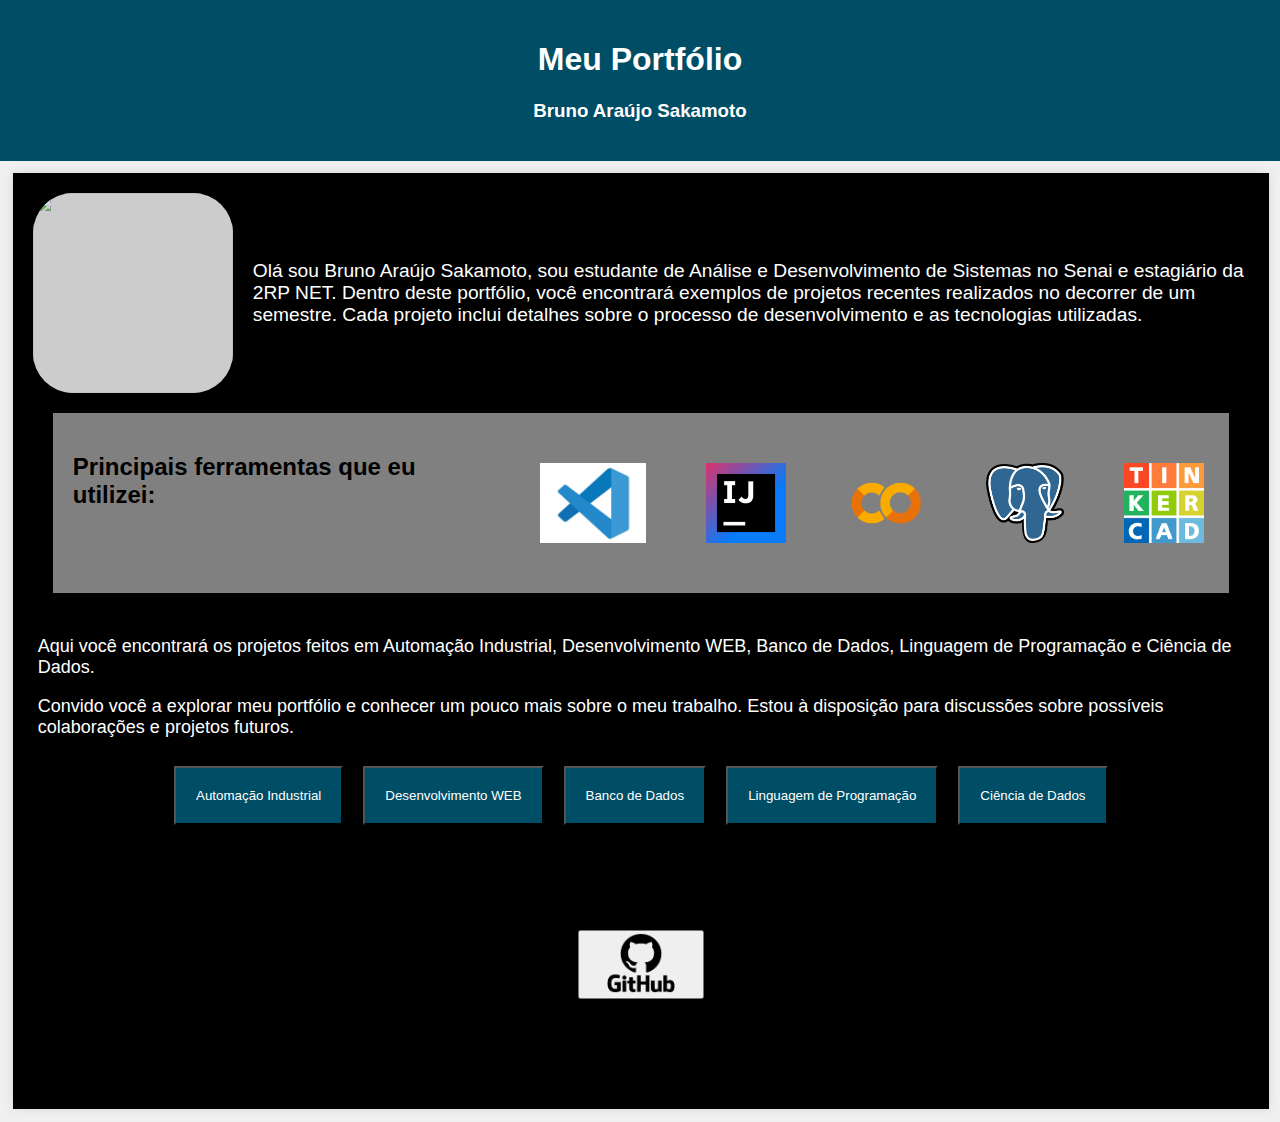
==== index.html @ eba5ad1f "Att Portfolio" ====
<!DOCTYPE html>
<html lang="pt-BR">
<head>
    <meta charset="UTF-8">
    <meta name="viewport" content="width=device-width, initial-scale=1.0">
    <title>Meu Portfólio</title>
    <link rel="stylesheet" href="style.css">
</head>
<body>
    <header class="header">
        <h1>Meu Portfólio</h1><h3>Bruno Araújo Sakamoto</h3>
    </header>
    <main class="main-content">
        <div class="profile-section">
            <div class="profile-picture">
                <img src="img/goat.jpg" alt="">
            </div>
            <div class="description">
                <h4>Olá sou Bruno Araújo Sakamoto, sou estudante de Análise e Desenvolvimento de Sistemas no Senai e 
                estagiário da 2RP NET. Dentro deste portfólio, você encontrará exemplos de projetos recentes 
                realizados no decorrer de um semestre. Cada projeto inclui detalhes sobre o processo de
                desenvolvimento e as tecnologias utilizadas.</h4>
            </div>
        </div>
        <div class="tools-section">
            <h2>Principais ferramentas que eu utilizei:</h2>
            <div class="tool-icons">
                <img src="img/vscode.jpg" alt="JavaScript">
                <img src="img/intelliJ.png" alt="Java">
                <img src="img/googleColab.png" alt="cien.D">
                <img src="img/pgAdmin.png" alt="BancoDados">
                <img src="img/tinkercad.png" alt="C++">
            </div>
        </div>
        <div class="projects">
            <p>Aqui você encontrará os projetos feitos em Automação Industrial, Desenvolvimento WEB, Banco de Dados, 
            Linguagem de Programação e Ciência de Dados.</p>
            <p>Convido você a explorar meu portfólio e conhecer um pouco mais sobre o meu trabalho. Estou à disposição para 
            discussões sobre possíveis colaborações e projetos futuros.</p>
            <div id="content" class="links">
                <button class="btn" onclick="showContent('Automação Industrial')">Automação Industrial</button>
                <button class="btn" onclick="showContent('Desenvolvimento WEB')">Desenvolvimento WEB</button>
                <button class="btn" onclick="showContent('Banco de Dados')">Banco de Dados</button>
                <button class="btn" onclick="showContent('Linguagem de Programação')">Linguagem de Programação</button>
                <button class="btn" onclick="showContent('Ciência de Dados')">Ciência de Dados</button>
            </div>
        </div>
        <div class="contato">
            <button class="link" onclick="redirecionar()">
                <img src="img/github.png" alt="github"></button>
        </div>
    </main>
    
    <div id="modal" class="modal">
        <div class="modal-content">
            <span class="close">&times;</span>
            <div id="modal-body"></div>
            <button class="btn-close" onclick="closeModal()">Voltar</button>
        </div>
    </div>
    <script src="script.js"></script>
</body>
</html>
---- style.css ----
body, html {
    margin: 0;
    padding: 0;
    font-family: Arial, sans-serif;
    background-color: #f0f0f0;
}

.header {
    background-color: #004d66;
    color: white;
    text-align: center;
    padding: 20px 0;
}

.main-content {
    width: 95%;
    height: 80%;
    background-color: #000000;
    color: white;
    padding: 20px;
    box-shadow: 0 0 10px rgba(0, 0, 0, 0.1);
    margin: 1%;
}

.profile-section {
    display: flex;
    margin-bottom: 20px;
}

.profile-picture {
    width: 200px;
    height: 200px;
    background-color: #ccc;
    margin-right: 20px;
    border-radius: 20%;
}

.profile-picture img {
    width: 100%;
    height: 100%;
    border-radius: 20%;
}

.description {
    flex: 1;
    display: flex;
    align-items: center;
    font-size: larger;
}

.tools-section {
    background-color: grey;
    padding: 10px;
    color: black;
    display: flex;
    gap: 20px;
    margin: 20px;
    padding: 20px;
}

.tool-icons {
    display: flex;
}

.tool-icons img {
    margin: 30px;
    width: 90%;
    height: 80px;
}

h4 {
    font-weight: normal;
}

.projects {
    padding: 5px;
    font-size: large;
}

.links {
    justify-content: center;
    display: flex;
    align-items: center;
}

.btn {  
    padding: 20px;
    margin: 10px;
    background-color: #004d66;
    color: white;
    cursor: pointer;
}

button.btn:hover {
    background-color: #002936;
}

.contato {
    display: flex;
    justify-content: center;
    padding: 90px;
}

.contato img {
    width: 110px;
    height: 60px;
    cursor: pointer;
    border: 10px;
}

.modal {
    display: none;
    position: fixed;
    z-index: 1;
    left: 0;
    top: 0;
    width: 100%;
    height: 100%;
    overflow: auto;
    background-color: rgb(0,0,0);
    background-color: rgba(0,0,0,0.4);
    padding-top: 60px;
}

.modal-content {
    background-color: #fefefe;
    margin: 5% auto;
    padding: 20px;
    border: 1px solid #888;
    width: 80%;
    max-width: 600px;
}

.close {
    color: #aaa;
    float: right;
    font-size: 28px;
    font-weight: bold;
}

.close:hover,
.close:focus {
    color: black;
    text-decoration: none;
    cursor: pointer;
}

.btn-close {
    padding: 10px 20px;
    background-color: #004d66;
    color: white;
    cursor: pointer;
    margin-top: 20px;
}

button.btn-close:hover {
    background-color: #002936;
}

pre {
    background-color: #2d2d2d;
    color: #f8f8f2;
    padding: 15px;
    border-radius: 5px;
    overflow: auto;
    white-space: pre-wrap; 
    word-wrap: break-word; 
}

code {
    font-family: 'Courier New', Courier, monospace;
    font-size: 14px;
}

.btao {  
    padding: 20px;
    margin: 0px;
    width: 100%;
    background-color: #004d66;
    color: white;
    cursor: pointer;

}

button.btao:hover {
    background-color: #002936;
}
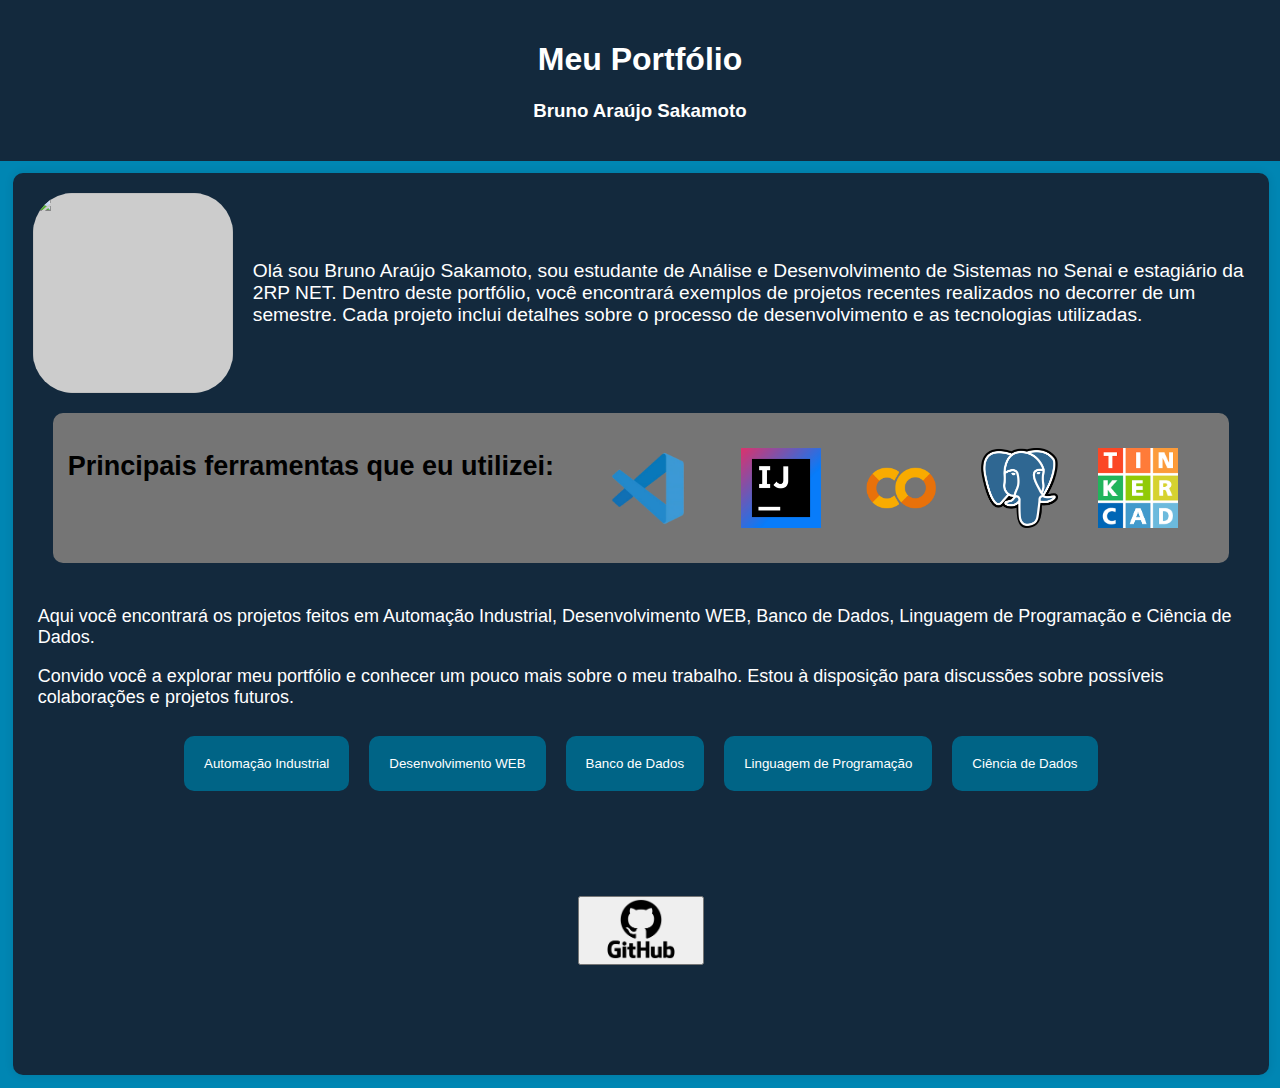
==== commit b4a5101a: "Att Portfolio" ====
--- a/index.html
+++ b/index.html
@@ -25,7 +25,7 @@
         <div class="tools-section">
             <h2>Principais ferramentas que eu utilizei:</h2>
             <div class="tool-icons">
-                <img src="img/vscode.jpg" alt="JavaScript">
+                <img src="img/vscode.png" alt="JavaScript">
                 <img src="img/intelliJ.png" alt="Java">
                 <img src="img/googleColab.png" alt="cien.D">
                 <img src="img/pgAdmin.png" alt="BancoDados">
--- a/style.css
+++ b/style.css
@@ -2,11 +2,12 @@
     margin: 0;
     padding: 0;
     font-family: Arial, sans-serif;
-    background-color: #f0f0f0;
+    background-color: #0086b3;
 }
 
 .header {
-    background-color: #004d66;
+    background-color: #13293d;
+    
     color: white;
     text-align: center;
     padding: 20px 0;
@@ -15,11 +16,13 @@
 .main-content {
     width: 95%;
     height: 80%;
-    background-color: #000000;
+
+    background-color: #13293d;
     color: white;
     padding: 20px;
     box-shadow: 0 0 10px rgba(0, 0, 0, 0.1);
     margin: 1%;
+    border-radius: 10px;
 }
 
 .profile-section {
@@ -49,13 +52,15 @@
 }
 
 .tools-section {
-    background-color: grey;
+    background-color: rgb(117, 117, 117);
     padding: 10px;
     color: black;
     display: flex;
+    font-size: large;
     gap: 20px;
     margin: 20px;
-    padding: 20px;
+    padding: 15px;
+    border-radius: 10px;
 }
 
 .tool-icons {
@@ -63,7 +68,7 @@
 }
 
 .tool-icons img {
-    margin: 30px;
+    margin: 20px;
     width: 90%;
     height: 80px;
 }
@@ -75,24 +80,29 @@
 .projects {
     padding: 5px;
     font-size: large;
+    border: black; 
 }
 
 .links {
     justify-content: center;
     display: flex;
     align-items: center;
+    
 }
 
 .btn {  
     padding: 20px;
     margin: 10px;
-    background-color: #004d66;
+    background-color: #006486;
     color: white;
     cursor: pointer;
+    border-radius: 10px;
+    border-color: #004d66;
+    border-style: none ;
 }
 
 button.btn:hover {
-    background-color: #002936;
+    background-color: #001d25;
 }
 
 .contato {
@@ -117,8 +127,7 @@
     width: 100%;
     height: 100%;
     overflow: auto;
-    background-color: rgb(0,0,0);
-    background-color: rgba(0,0,0,0.4);
+    
     padding-top: 60px;
 }
 
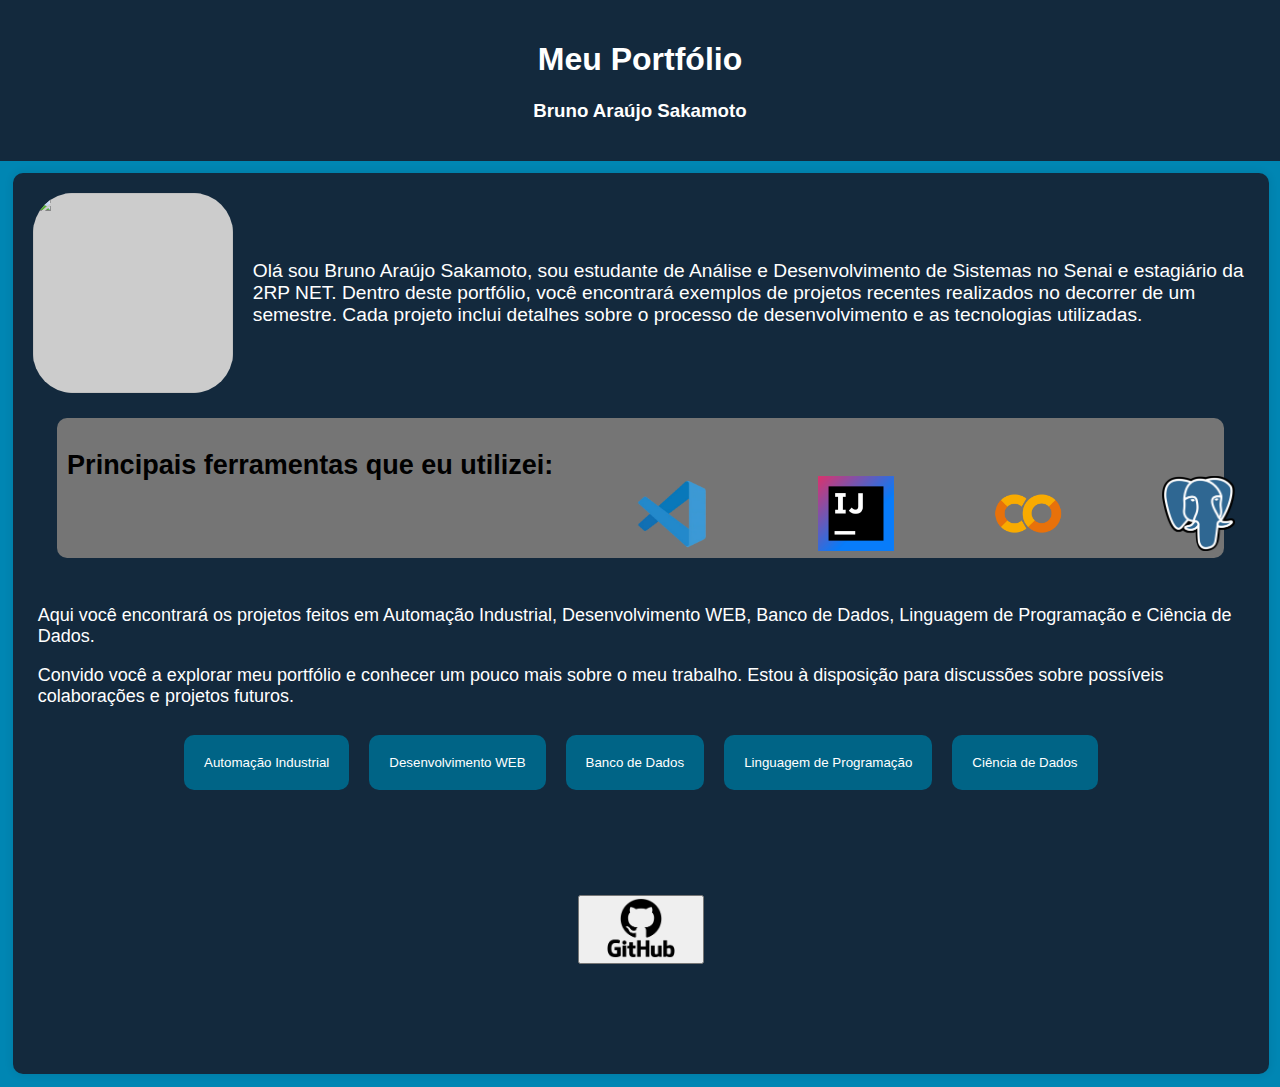
==== commit 2fcbb42c: "Att portfolio" ====
--- a/index.html
+++ b/index.html
@@ -43,11 +43,13 @@
                 <button class="btn" onclick="showContent('Banco de Dados')">Banco de Dados</button>
                 <button class="btn" onclick="showContent('Linguagem de Programação')">Linguagem de Programação</button>
                 <button class="btn" onclick="showContent('Ciência de Dados')">Ciência de Dados</button>
+                
             </div>
         </div>
         <div class="contato">
             <button class="link" onclick="redirecionar()">
                 <img src="img/github.png" alt="github"></button>
+                
         </div>
     </main>
     
--- a/style.css
+++ b/style.css
@@ -7,7 +7,6 @@
 
 .header {
     background-color: #13293d;
-    
     color: white;
     text-align: center;
     padding: 20px 0;
@@ -16,7 +15,6 @@
 .main-content {
     width: 95%;
     height: 80%;
-
     background-color: #13293d;
     color: white;
     padding: 20px;
@@ -58,19 +56,20 @@
     display: flex;
     font-size: large;
     gap: 20px;
-    margin: 20px;
-    padding: 15px;
+    margin: 2%; 
     border-radius: 10px;
 }
 
 .tool-icons {
     display: flex;
+    height: 7vh;
+    margin-bottom: 5%;
 }
 
 .tool-icons img {
-    margin: 20px;
-    width: 90%;
-    height: 80px;
+    margin: 12%;
+    height: 120%;
+
 }
 
 h4 {
@@ -127,7 +126,6 @@
     width: 100%;
     height: 100%;
     overflow: auto;
-    
     padding-top: 60px;
 }
 
@@ -136,8 +134,8 @@
     margin: 5% auto;
     padding: 20px;
     border: 1px solid #888;
-    width: 80%;
-    max-width: 600px;
+    width: 82%;
+    max-width: 700px;
 }
 
 .close {
@@ -194,3 +192,17 @@
 button.btao:hover {
     background-color: #002936;
 }
+
+.botao {  
+    padding: 20px;
+    margin: 0px;
+    width: 100%;
+    background-color: #f7983f;
+    color: rgb(0, 0, 0);
+    cursor: pointer;
+
+}
+
+button.botao:hover {
+    background-color: #ff5e00;
+}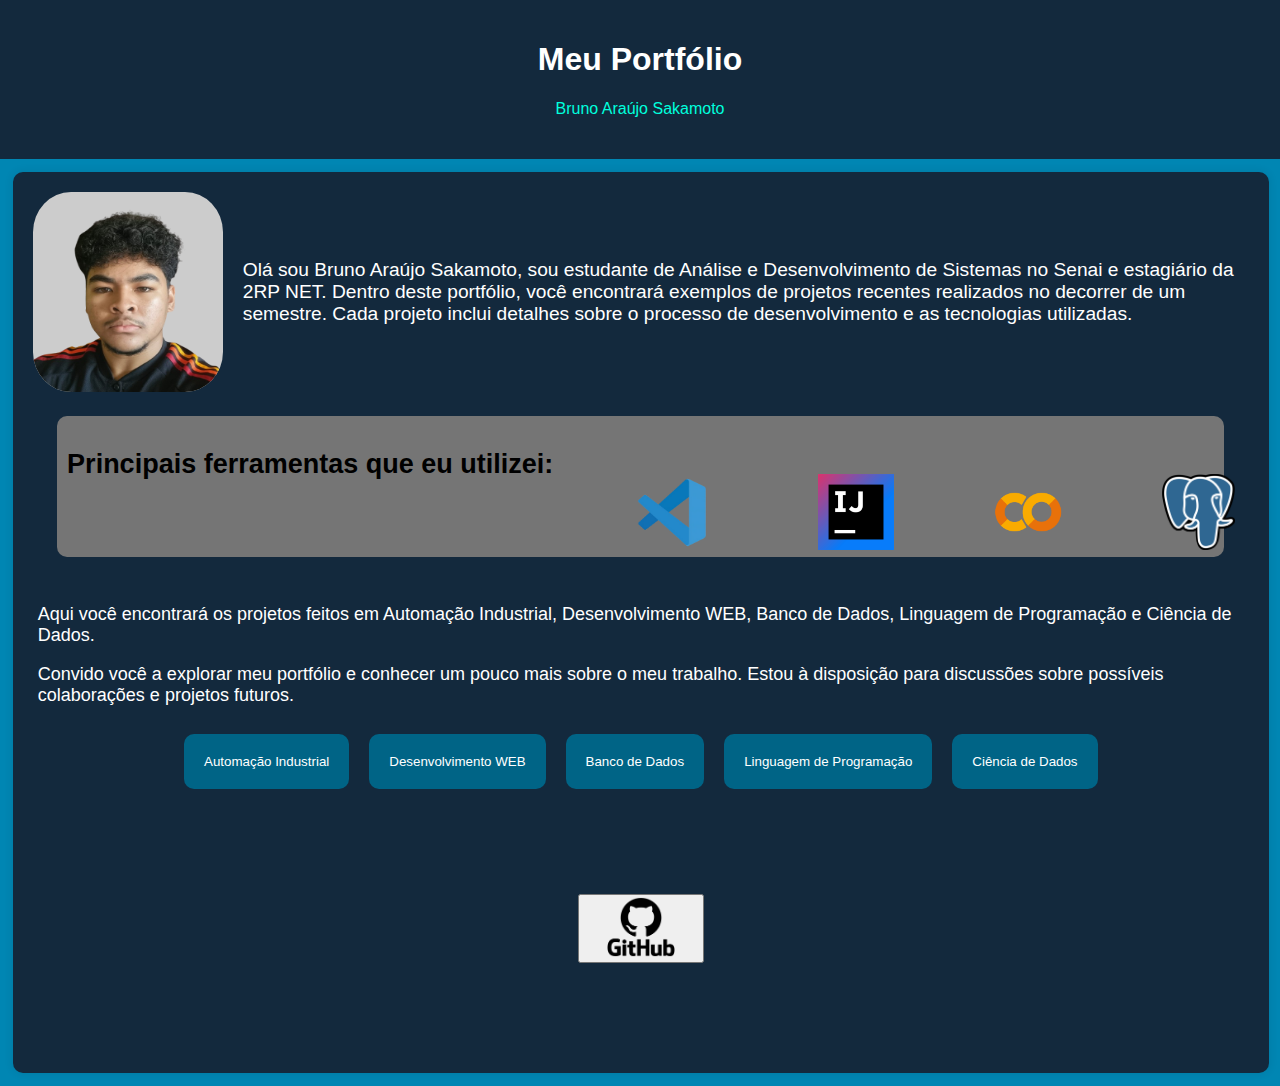
==== commit 340083fa: "Att portfolio" ====
--- a/index.html
+++ b/index.html
@@ -8,12 +8,12 @@
 </head>
 <body>
     <header class="header">
-        <h1>Meu Portfólio</h1><h3>Bruno Araújo Sakamoto</h3>
+        <h1>Meu Portfólio</h1><h4>Bruno Araújo Sakamoto</h4>
     </header>
     <main class="main-content">
         <div class="profile-section">
             <div class="profile-picture">
-                <img src="img/goat.jpg" alt="">
+                <img src="img/profile.png" alt="">
             </div>
             <div class="description">
                 <h4>Olá sou Bruno Araújo Sakamoto, sou estudante de Análise e Desenvolvimento de Sistemas no Senai e 
--- a/style.css
+++ b/style.css
@@ -12,6 +12,10 @@
     padding: 20px 0;
 }
 
+.header h4 {
+    color: rgb(0, 255, 221);
+}
+
 .main-content {
     width: 95%;
     height: 80%;
@@ -29,7 +33,7 @@
 }
 
 .profile-picture {
-    width: 200px;
+    width: 190px;
     height: 200px;
     background-color: #ccc;
     margin-right: 20px;
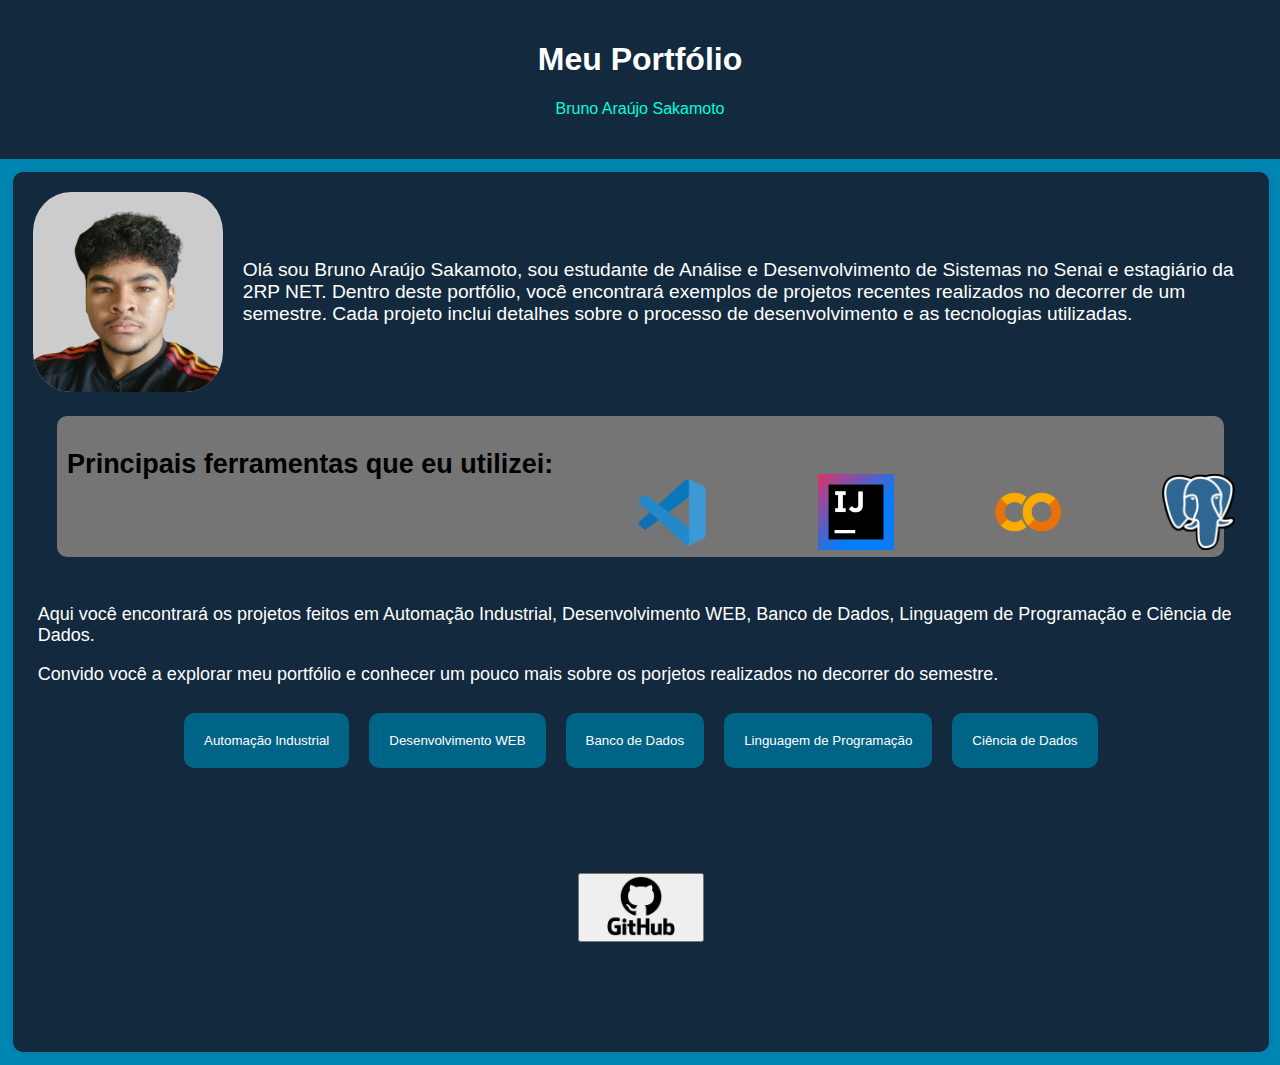
==== commit 4c1f76a7: "att portfólio/preenchendoConteudos" ====
--- a/index.html
+++ b/index.html
@@ -30,13 +30,13 @@
                 <img src="img/googleColab.png" alt="cien.D">
                 <img src="img/pgAdmin.png" alt="BancoDados">
                 <img src="img/tinkercad.png" alt="C++">
+                
             </div>
         </div>
         <div class="projects">
             <p>Aqui você encontrará os projetos feitos em Automação Industrial, Desenvolvimento WEB, Banco de Dados, 
             Linguagem de Programação e Ciência de Dados.</p>
-            <p>Convido você a explorar meu portfólio e conhecer um pouco mais sobre o meu trabalho. Estou à disposição para 
-            discussões sobre possíveis colaborações e projetos futuros.</p>
+            <p>Convido você a explorar meu portfólio e conhecer um pouco mais sobre os porjetos realizados no decorrer do semestre. </p>
             <div id="content" class="links">
                 <button class="btn" onclick="showContent('Automação Industrial')">Automação Industrial</button>
                 <button class="btn" onclick="showContent('Desenvolvimento WEB')">Desenvolvimento WEB</button>
